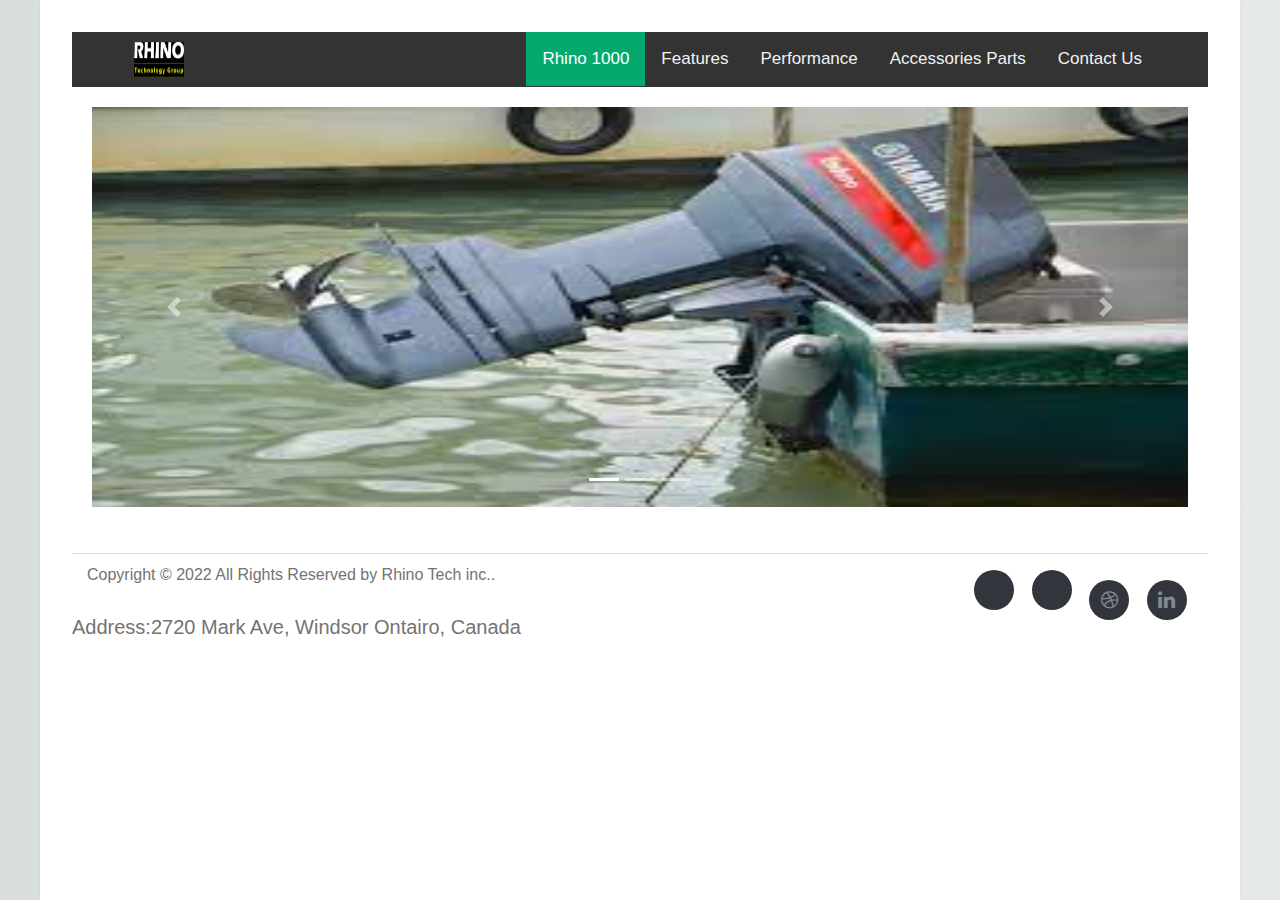
==== index.html @ e406d788 "fix another icons" ====
<html>
    <head>
        <title>HTML CSS JS</title>
     
         <meta charset="utf-8">
        <meta name="viewport" content="width=device-width, initial-scale=1, shrink-to-fit=no">
        <link rel="stylesheet" href="http://maxcdn.bootstrapcdn.com/font-awesome/4.3.0/css/font-awesome.min.css">
        <link rel="stylesheet" href="http://fortawesome.github.io/Font-Awesome/assets/font-awesome/css/font-awesome.css"> 
        <link rel="stylesheet" href="https://cdn.jsdelivr.net/npm/bootstrap@4.0.0/dist/css/bootstrap.min.css"  crossorigin="anonymous">
<!--
        <script src="https://code.jquery.com/jquery-3.2.1.slim.min.js" integrity="sha384-KJ3o2DKtIkvYIK3UENzmM7KCkRr/rE9/Qpg6aAZGJwFDMVNA/GpGFF93hXpG5KkN" crossorigin="anonymous"></script>
<script src="https://cdn.jsdelivr.net/npm/popper.js@1.12.9/dist/umd/popper.min.js" integrity="sha384-ApNbgh9B+Y1QKtv3Rn7W3mgPxhU9K/ScQsAP7hUibX39j7fakFPskvXusvfa0b4Q" crossorigin="anonymous"></script>
<script src="https://cdn.jsdelivr.net/npm/bootstrap@4.0.0/dist/js/bootstrap.min.js" integrity="sha384-JZR6Spejh4U02d8jOt6vLEHfe/JQGiRRSQQxSfFWpi1MquVdAyjUar5+76PVCmYl" crossorigin="anonymous"></script>
-->

        <link rel="stylesheet" href="main.css">
            <script src="https://example.com/fontawesome/v6.2.1/js/all.js" data-auto-a11y="true" ></script>

    </head>
    <body>
        <header>
            <div class="topnav " >
                <div style="float: left; padding: 10px 5px;margin-left: 5%;">
                    <img src="rhino.png"  alt="no image" style="width: 50px; height: 35px;">
                </div>
                  <div style="margin-left: 40%">
                      <a class="active" href="#rhino1000">Rhino 1000</a>
                      <a href="#Features">Features</a>
                      <a href="#about">Performance</a>
                      <a href="#Accessory">Accessories Parts</a>
                      <a href="#contact">Contact Us</a>
                </div>
            </div>
        </header>
        <main style="margin: 20px;">
           <div id="carouselExampleIndicators" class="carousel slide" data-ride="carousel">
              <ol class="carousel-indicators">
                <li data-target="#carouselExampleIndicators" data-slide-to="0" class="active"></li>
                <li data-target="#carouselExampleIndicators" data-slide-to="1"></li>
                <li data-target="#carouselExampleIndicators" data-slide-to="2"></li>
              </ol>
              <div class="carousel-inner">
                <div class="carousel-item active">
                  <img class="d-block w-100" src="1.jpeg" alt="First slide">
                </div>
                <div class="carousel-item">
                  <img class="d-block w-100" src="2.jpeg" alt="Second slide">
                </div>
                <div class="carousel-item">
                  <img class="d-block w-100" src="3.jpeg" alt="Third slide">
                </div>
              </div>
              <a class="carousel-control-prev" href="#carouselExampleIndicators" role="button" data-slide="prev">
                <span class="carousel-control-prev-icon" aria-hidden="true"></span>
                <span class="sr-only">Previous</span>
              </a>
              <a class="carousel-control-next" href="#carouselExampleIndicators" role="button" data-slide="next">
                <span class="carousel-control-next-icon" aria-hidden="true"></span>
                <span class="sr-only">Next</span>
              </a>
            </div>
        </main>
          <!-- Site footer -->

    <footer class="site-footer">
      <hr>
      <div class="container">
        <div class="row">
          <div class="col col-md-8 col-sm-8 col-lg-8 col-xs-12" >
            <p class="copyright-text">Copyright &copy; 2022 All Rights Reserved by 
                <a href="#">Rhino Tech inc.</a>.
            </p>
          </div>

          <div class="col col-md-4 col-sm-4 col-lg-4 col-xs-12">
            <ul class="social-icons">
              <li><a class="facebook" href="#"><i class="fa-facebook"></i></a></li>
              <li><a class="twitter" href="#"><i class="fa-twitter"></i></a></li>
              <li><a class="dribbble" href="#"><i class="fa fa-dribbble"></i></a></li>
              <li><a class="linkedin" href="#"><i class="fa fa-linkedin"></i></a></li>   
            </ul>
          </div>
        </div>
        <div class="row">
            <p>
                Address:2720 Mark Ave, Windsor Ontairo, Canada
            </p>
          </div>
      </div>
</footer>
        <script src="https://code.jquery.com/jquery-3.2.1.slim.min.js" integrity="sha384-KJ3o2DKtIkvYIK3UENzmM7KCkRr/rE9/Qpg6aAZGJwFDMVNA/GpGFF93hXpG5KkN" crossorigin="anonymous"></script>
    <script src="https://cdn.jsdelivr.net/npm/popper.js@1.12.9/dist/umd/popper.min.js" integrity="sha384-ApNbgh9B+Y1QKtv3Rn7W3mgPxhU9K/ScQsAP7hUibX39j7fakFPskvXusvfa0b4Q" crossorigin="anonymous"></script>
    <script src="https://cdn.jsdelivr.net/npm/bootstrap@4.0.0/dist/js/bootstrap.min.js" integrity="sha384-JZR6Spejh4U02d8jOt6vLEHfe/JQGiRRSQQxSfFWpi1MquVdAyjUar5+76PVCmYl" crossorigin="anonymous"></script>
        
    </body>
</html>
---- main.css ----
html {
    background: #e6e9e9;
    background-image: linear-gradient(270deg, rgb(230, 233, 233) 0%, rgb(216, 221, 221) 100%);
    -webkit-font-smoothing: antialiased;
}

body {
    background: #fff;
    box-shadow: 0 0 2px rgba(0, 0, 0, 0.06);
    color: #545454;
    font-family: "Helvetica Neue", Helvetica, Arial, sans-serif;
    font-size: 16px;
    line-height: 1.5;
    margin: 0 auto;
    max-width: 1200px;
    padding: 2em 2em 4em;
}

h1, h2, h3, h4, h5, h6 {
    color: #222;
    font-weight: 600;
    line-height: 1.3;
}

h2 {
    margin-top: 1.3em;
}

a {
    color: #0083e8;
}

b, strong {
    font-weight: 600;
}

samp {
    display: none;
}

/*
img product {
    animation: colorize 2s cubic-bezier(0, 0, .78, .36) 1;
    background: transparent;
    border: 10px solid rgba(0, 0, 0, 0.12);
    border-radius: 4px;
    display: block;
    margin: 1.3em auto;
    max-width: 95%;
}
*/

@keyframes colorize {
    0% {
        -webkit-filter: grayscale(100%);
        filter: grayscale(100%);
    }
    100% {
        -webkit-filter: grayscale(0%);
        filter: grayscale(0%);
    }
}

/*
**************************************   Header Nav****************************************************
*/
.topnav {
  overflow: hidden;
  background-color: #333;
    margin-right: 0
}

.topnav a {
  float: left;
  color: #f2f2f2;
  text-align: center;
  padding: 14px 16px;
  text-decoration: none;
  font-size: 17px;
}

.topnav a:hover {
  background-color: #ddd;
  color: black;
}

.topnav a.active {
  background-color: #04AA6D;
  color: white;
}
/*
**************************************   Header Nav****************************************************
*/
* {box-sizing: border-box}
.mySlides {display: none}
img {vertical-align: middle;}
main img{
                
    height: 400px;
}
/* Slideshow container */
.slideshow-container {
  max-width: 1000px;
  position: relative;
  margin: auto;
}

/* Next & previous buttons */
.prev, .next {
  cursor: pointer;
  position: absolute;
  top: 50%;
  width: auto;
  padding: 16px;
  margin-top: -22px;
  color: white;
  font-weight: bold;
  font-size: 18px;
  transition: 0.6s ease;
  border-radius: 0 3px 3px 0;
  user-select: none;
}

/* Position the "next button" to the right */
.next {
  right: 0;
  border-radius: 3px 0 0 3px;
}

/* On hover, add a black background color with a little bit see-through */
.prev:hover, .next:hover {
  background-color: rgba(0,0,0,0.8);
}

/* Caption text */
.text {
  color: #f2f2f2;
  font-size: 15px;
  padding: 8px 12px;
  position: absolute;
  bottom: 8px;
  width: 100%;
  text-align: center;
}

/* Number text (1/3 etc) */
.numbertext {
  color: #f2f2f2;
  font-size: 12px;
  padding: 8px 12px;
  position: absolute;
  top: 0;
}

/* The dots/bullets/indicators */
.dot {
  cursor: pointer;
  height: 15px;
  width: 15px;
  margin: 0 2px;
  background-color: #bbb;
  border-radius: 50%;
  display: inline-block;
  transition: background-color 0.6s ease;
}

.active, .dot:hover {
  background-color: #717171;
}

/* Fading animation */
.fade {
  animation-name: fade;
  animation-duration: 1.5s;
}

@keyframes fade {
  from {opacity: .4} 
  to {opacity: 1}
}

/* On smaller screens, decrease text size */
@media only screen and (max-width: 300px) {
  .prev, .next,.text {font-size: 11px}
}
/*
********************************************************footer******************************
*/
.site-footer
{
/*  background-color:#26272b;*/
  padding:10px 0 10px;
  font-size:20px;
  line-height:10px;
  color:#737373;
}
.site-footer hr
{
  border-top-color:#bbb;
  opacity:0.5
}

.site-footer a
{
  color:#737373;
}
.site-footer a:hover
{
  color:#3366cc;
  text-decoration:none;
}

.footer-links li
{
  display:block
}
.footer-links a
{
  color:#737373
}
.footer-links a:active,.footer-links a:focus,.footer-links a:hover
{
  color:#3366cc;
  text-decoration:none;
}
.footer-links.inline li
{
  display:inline-block
}
.site-footer .social-icons
{
  text-align:right
}
.site-footer .social-icons a
{
  width:40px;
  height:40px;
  line-height:40px;
  margin-left:6px;
  margin-right:6px;
  border-radius:100%;
  background-color:#33353d
}
.copyright-text
{
    font-size: 12pt;
  margin:0
}
@media (max-width:991px)
{
  .site-footer [class^=col-]
  {
    margin-bottom:10px
  }
}
@media (max-width:767px)
{
  .site-footer
  {
    padding-bottom:0
  }
  .site-footer .copyright-text,.site-footer .social-icons
  {
    text-align:center
  }
}
.social-icons
{
  padding-left:0;
  margin-bottom:0;
  list-style:none
}
.social-icons li
{
  display:inline-block;
  margin-bottom:2px
}

.social-icons a{
  background-color:#eceeef;
  color:#818a91;
  font-size:20px;
  display:inline-block;
  line-height:20px;
  width:40px;
  height:40px;
    padding-top: 10px;
  text-align:center;
  margin-right:8px;
  border-radius:100%;
  -webkit-transition:all .2s linear;
  -o-transition:all .2s linear;
  transition:all .2s linear
}
.social-icons a:active,.social-icons a:focus,.social-icons a:hover
{
  color:#fff;
  background-color:#29aafe
}
.social-icons.size-sm a
{
  line-height:34px;
  height:34px;
  width:34px;
  font-size:14px
}
.social-icons a.facebook:hover
{
  background-color:#3b5998
}
.social-icons a.twitter:hover
{
  background-color:#00aced
}
.social-icons a.linkedin:hover
{
  background-color:#007bb6
}
.social-icons a.dribbble:hover
{
  background-color:#ea4c89
}
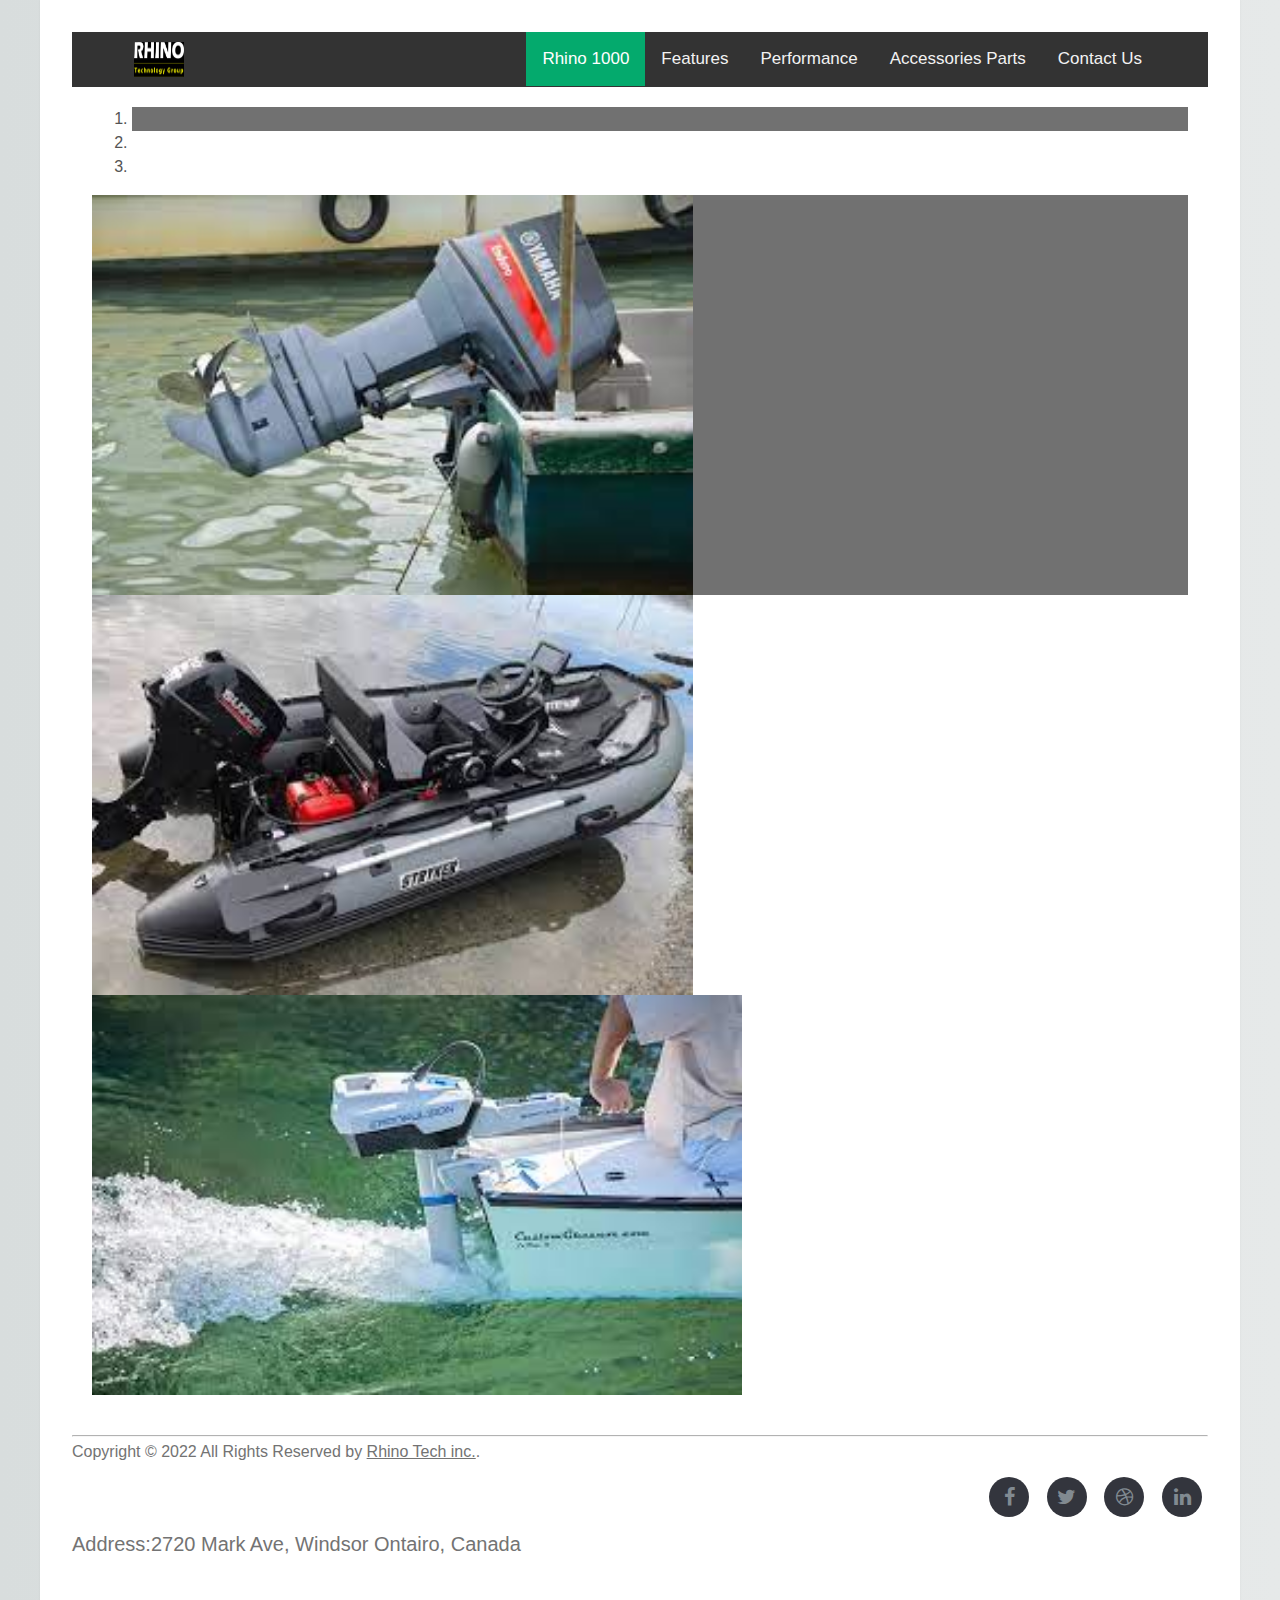
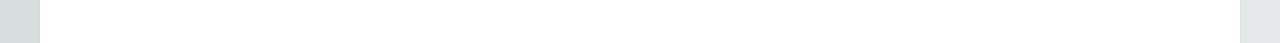
==== commit 369f012a: "change icon" ====
--- a/index.html
+++ b/index.html
@@ -5,13 +5,7 @@
          <meta charset="utf-8">
         <meta name="viewport" content="width=device-width, initial-scale=1, shrink-to-fit=no">
         <link rel="stylesheet" href="http://maxcdn.bootstrapcdn.com/font-awesome/4.3.0/css/font-awesome.min.css">
-        <link rel="stylesheet" href="http://fortawesome.github.io/Font-Awesome/assets/font-awesome/css/font-awesome.css"> 
-        <link rel="stylesheet" href="https://cdn.jsdelivr.net/npm/bootstrap@4.0.0/dist/css/bootstrap.min.css"  crossorigin="anonymous">
-<!--
-        <script src="https://code.jquery.com/jquery-3.2.1.slim.min.js" integrity="sha384-KJ3o2DKtIkvYIK3UENzmM7KCkRr/rE9/Qpg6aAZGJwFDMVNA/GpGFF93hXpG5KkN" crossorigin="anonymous"></script>
-<script src="https://cdn.jsdelivr.net/npm/popper.js@1.12.9/dist/umd/popper.min.js" integrity="sha384-ApNbgh9B+Y1QKtv3Rn7W3mgPxhU9K/ScQsAP7hUibX39j7fakFPskvXusvfa0b4Q" crossorigin="anonymous"></script>
-<script src="https://cdn.jsdelivr.net/npm/bootstrap@4.0.0/dist/js/bootstrap.min.js" integrity="sha384-JZR6Spejh4U02d8jOt6vLEHfe/JQGiRRSQQxSfFWpi1MquVdAyjUar5+76PVCmYl" crossorigin="anonymous"></script>
--->
+<link rel="stylesheet" href="https://cdn.jsdelivr.net/npm/bootstrap@4.6.2/dist/css/bootstrap.min.css" integrity="sha384-xOolHFLEh07PJGoPkLv1IbcEPTNtaed2xpHsD9ESMhqIYd0nLMwNLD69Npy4HI+N" crossorigin="anonymous">
 
         <link rel="stylesheet" href="main.css">
             <script src="https://example.com/fontawesome/v6.2.1/js/all.js" data-auto-a11y="true" ></script>
@@ -74,8 +68,8 @@
 
           <div class="col col-md-4 col-sm-4 col-lg-4 col-xs-12">
             <ul class="social-icons">
-              <li><a class="facebook" href="#"><i class="fa-facebook"></i></a></li>
-              <li><a class="twitter" href="#"><i class="fa-twitter"></i></a></li>
+              <li><a class="facebook" href="#"><i class="fa fa-facebook"></i></a></li>
+              <li><a class="twitter" href="#"><i class="fa fa-twitter"></i></a></li>
               <li><a class="dribbble" href="#"><i class="fa fa-dribbble"></i></a></li>
               <li><a class="linkedin" href="#"><i class="fa fa-linkedin"></i></a></li>   
             </ul>
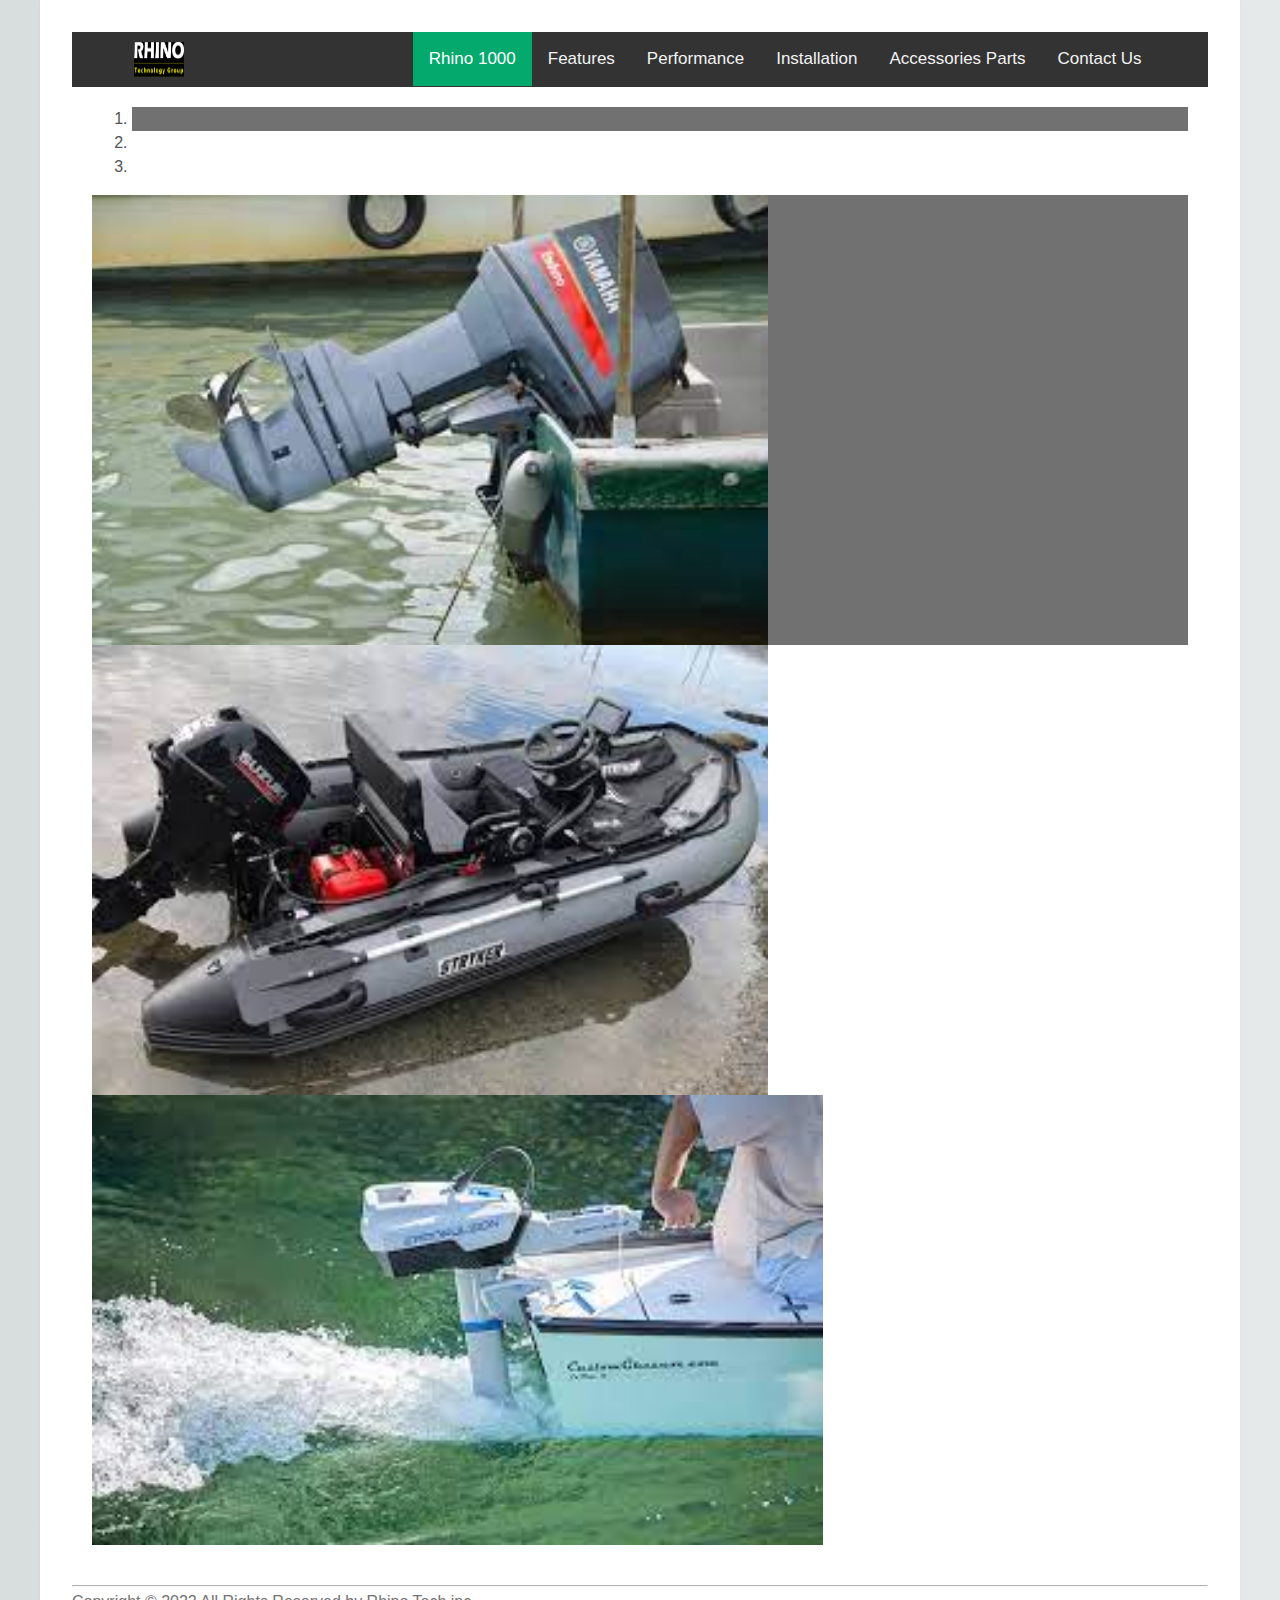
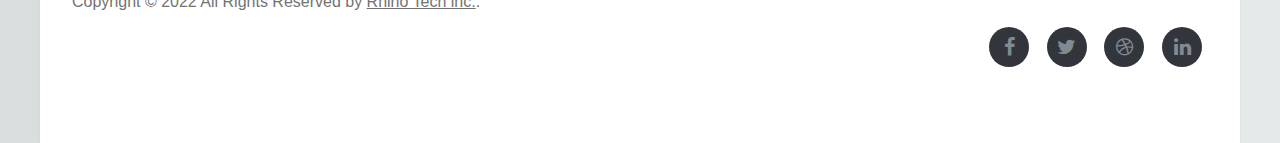
==== commit 9720767a: "add installation" ====
--- a/index.html
+++ b/index.html
@@ -1,26 +1,27 @@
 <html>
     <head>
-        <title>HTML CSS JS</title>
+        <title>Rhino Tech</title>
      
          <meta charset="utf-8">
         <meta name="viewport" content="width=device-width, initial-scale=1, shrink-to-fit=no">
-        <link rel="stylesheet" href="http://maxcdn.bootstrapcdn.com/font-awesome/4.3.0/css/font-awesome.min.css">
+        <link rel="stylesheet" href="https://maxcdn.bootstrapcdn.com/font-awesome/4.3.0/css/font-awesome.min.css">
 <link rel="stylesheet" href="https://cdn.jsdelivr.net/npm/bootstrap@4.6.2/dist/css/bootstrap.min.css" integrity="sha384-xOolHFLEh07PJGoPkLv1IbcEPTNtaed2xpHsD9ESMhqIYd0nLMwNLD69Npy4HI+N" crossorigin="anonymous">
 
-        <link rel="stylesheet" href="main.css">
-            <script src="https://example.com/fontawesome/v6.2.1/js/all.js" data-auto-a11y="true" ></script>
+
+        <link rel="stylesheet" href="./rhino/main.css">
 
     </head>
     <body>
         <header>
             <div class="topnav " >
                 <div style="float: left; padding: 10px 5px;margin-left: 5%;">
-                    <img src="rhino.png"  alt="no image" style="width: 50px; height: 35px;">
+                    <img src="./rhino/rhino.png"  alt="no image" style="width: 50px; height: 35px;">
                 </div>
-                  <div style="margin-left: 40%">
+                  <div style="margin-left: 30%">
                       <a class="active" href="#rhino1000">Rhino 1000</a>
                       <a href="#Features">Features</a>
-                      <a href="#about">Performance</a>
+                      <a href="#Performance">Performance</a>
+                      <a href="#Installation">Installation</a>
                       <a href="#Accessory">Accessories Parts</a>
                       <a href="#contact">Contact Us</a>
                 </div>
@@ -35,13 +36,13 @@
               </ol>
               <div class="carousel-inner">
                 <div class="carousel-item active">
-                  <img class="d-block w-100" src="1.jpeg" alt="First slide">
+                  <img class="d-block w-100" src="./rhino/1.jpeg" alt="First slide">
                 </div>
                 <div class="carousel-item">
-                  <img class="d-block w-100" src="2.jpeg" alt="Second slide">
+                  <img class="d-block w-100" src="./rhino/2.jpeg" alt="Second slide">
                 </div>
                 <div class="carousel-item">
-                  <img class="d-block w-100" src="3.jpeg" alt="Third slide">
+                  <img class="d-block w-100" src="./rhino/3.jpeg" alt="Third slide">
                 </div>
               </div>
               <a class="carousel-control-prev" href="#carouselExampleIndicators" role="button" data-slide="prev">
@@ -75,11 +76,13 @@
             </ul>
           </div>
         </div>
+<!--
         <div class="row">
             <p>
                 Address:2720 Mark Ave, Windsor Ontairo, Canada
             </p>
           </div>
+-->
       </div>
 </footer>
         <script src="https://code.jquery.com/jquery-3.2.1.slim.min.js" integrity="sha384-KJ3o2DKtIkvYIK3UENzmM7KCkRr/rE9/Qpg6aAZGJwFDMVNA/GpGFF93hXpG5KkN" crossorigin="anonymous"></script>
--- a/rhino/main.css
+++ b/rhino/main.css
@@ -0,0 +1,322 @@
+html {
+    background: #e6e9e9;
+    background-image: linear-gradient(270deg, rgb(230, 233, 233) 0%, rgb(216, 221, 221) 100%);
+    -webkit-font-smoothing: antialiased;
+}
+
+body {
+    background: #fff;
+    box-shadow: 0 0 2px rgba(0, 0, 0, 0.06);
+    color: #545454;
+    font-family: "Helvetica Neue", Helvetica, Arial, sans-serif;
+    font-size: 16px;
+    line-height: 1.5;
+    margin: 0 auto;
+    max-width: 1200px;
+    padding: 2em 2em 4em;
+}
+
+h1, h2, h3, h4, h5, h6 {
+    color: #222;
+    font-weight: 600;
+    line-height: 1.3;
+}
+
+h2 {
+    margin-top: 1.3em;
+}
+
+a {
+    color: #0083e8;
+}
+
+b, strong {
+    font-weight: 600;
+}
+
+samp {
+    display: none;
+}
+
+/*
+img product {
+    animation: colorize 2s cubic-bezier(0, 0, .78, .36) 1;
+    background: transparent;
+    border: 10px solid rgba(0, 0, 0, 0.12);
+    border-radius: 4px;
+    display: block;
+    margin: 1.3em auto;
+    max-width: 95%;
+}
+*/
+
+@keyframes colorize {
+    0% {
+        -webkit-filter: grayscale(100%);
+        filter: grayscale(100%);
+    }
+    100% {
+        -webkit-filter: grayscale(0%);
+        filter: grayscale(0%);
+    }
+}
+
+/*
+**************************************   Header Nav****************************************************
+*/
+.topnav {
+  overflow: hidden;
+  background-color: #333;
+    margin-right: 0
+}
+
+.topnav a {
+  float: left;
+  color: #f2f2f2;
+  text-align: center;
+  padding: 14px 16px;
+  text-decoration: none;
+  font-size: 17px;
+}
+
+.topnav a:hover {
+  background-color: #ddd;
+  color: black;
+}
+
+.topnav a.active {
+  background-color: #04AA6D;
+  color: white;
+}
+/*
+**************************************  main body ****************************************************
+*/
+* {box-sizing: border-box}
+.mySlides {display: none}
+img {vertical-align: middle;}
+main img{
+                
+    height: 450px;
+}
+/* Slideshow container */
+.slideshow-container {
+  max-width: 1000px;
+  position: relative;
+  margin: auto;
+}
+
+/* Next & previous buttons */
+.prev, .next {
+  cursor: pointer;
+  position: absolute;
+  top: 50%;
+  width: auto;
+  padding: 16px;
+  margin-top: -22px;
+  color: white;
+  font-weight: bold;
+  font-size: 18px;
+  transition: 0.6s ease;
+  border-radius: 0 3px 3px 0;
+  user-select: none;
+}
+
+/* Position the "next button" to the right */
+.next {
+  right: 0;
+  border-radius: 3px 0 0 3px;
+}
+
+/* On hover, add a black background color with a little bit see-through */
+.prev:hover, .next:hover {
+  background-color: rgba(0,0,0,0.8);
+}
+
+/* Caption text */
+.text {
+  color: #f2f2f2;
+  font-size: 15px;
+  padding: 8px 12px;
+  position: absolute;
+  bottom: 8px;
+  width: 100%;
+  text-align: center;
+}
+
+/* Number text (1/3 etc) */
+.numbertext {
+  color: #f2f2f2;
+  font-size: 12px;
+  padding: 8px 12px;
+  position: absolute;
+  top: 0;
+}
+
+/* The dots/bullets/indicators */
+.dot {
+  cursor: pointer;
+  height: 15px;
+  width: 15px;
+  margin: 0 2px;
+  background-color: #bbb;
+  border-radius: 50%;
+  display: inline-block;
+  transition: background-color 0.6s ease;
+}
+
+.active, .dot:hover {
+  background-color: #717171;
+}
+
+/* Fading animation */
+.fade {
+  animation-name: fade;
+  animation-duration: 1.5s;
+}
+
+@keyframes fade {
+  from {opacity: .4} 
+  to {opacity: 1}
+}
+
+/* On smaller screens, decrease text size */
+@media only screen and (max-width: 300px) {
+  .prev, .next,.text {font-size: 11px}
+}
+/*
+********************************************************footer******************************
+*/
+.site-footer
+{
+/*  background-color:#26272b;*/
+  padding:10px 0 10px;
+  font-size:20px;
+  line-height:10px;
+  color:#737373;
+}
+.site-footer hr
+{
+  border-top-color:#bbb;
+  opacity:0.5
+}
+
+.site-footer a
+{
+  color:#737373;
+}
+.site-footer a:hover
+{
+  color:#3366cc;
+  text-decoration:none;
+}
+
+.footer-links li
+{
+  display:block
+}
+.footer-links a
+{
+  color:#737373
+}
+.footer-links a:active,.footer-links a:focus,.footer-links a:hover
+{
+  color:#3366cc;
+  text-decoration:none;
+}
+.footer-links.inline li
+{
+  display:inline-block
+}
+.site-footer .social-icons
+{
+  text-align:right
+}
+.site-footer .social-icons a
+{
+  width:40px;
+  height:40px;
+  line-height:40px;
+  margin-left:6px;
+  margin-right:6px;
+  border-radius:100%;
+  background-color:#33353d
+}
+.copyright-text
+{
+    font-size: 12pt;
+  margin:0
+}
+@media (max-width:991px)
+{
+  .site-footer [class^=col-]
+  {
+    margin-bottom:10px
+  }
+}
+@media (max-width:767px)
+{
+  .site-footer
+  {
+    padding-bottom:0
+  }
+  .site-footer .copyright-text,.site-footer .social-icons
+  {
+    text-align:center
+  }
+}
+.social-icons
+{
+  padding-left:0;
+  margin-bottom:0;
+  list-style:none
+}
+.social-icons li
+{
+  display:inline-block;
+  margin-bottom:2px
+}
+
+.social-icons a{
+  background-color:#eceeef;
+  color:#818a91;
+  font-size:20px;
+  display:inline-block;
+  line-height:20px;
+  width:40px;
+  height:40px;
+    padding-top: 10px;
+  text-align:center;
+  margin-right:8px;
+  border-radius:100%;
+  -webkit-transition:all .2s linear;
+  -o-transition:all .2s linear;
+  transition:all .2s linear
+}
+.social-icons a:active,.social-icons a:focus,.social-icons a:hover
+{
+  color:#fff;
+  background-color:#29aafe
+}
+.social-icons.size-sm a
+{
+  line-height:34px;
+  height:34px;
+  width:34px;
+  font-size:14px
+}
+.social-icons a.facebook:hover
+{
+  background-color:#3b5998
+}
+.social-icons a.twitter:hover
+{
+  background-color:#00aced
+}
+.social-icons a.linkedin:hover
+{
+  background-color:#007bb6
+}
+.social-icons a.dribbble:hover
+{
+  background-color:#ea4c89
+}
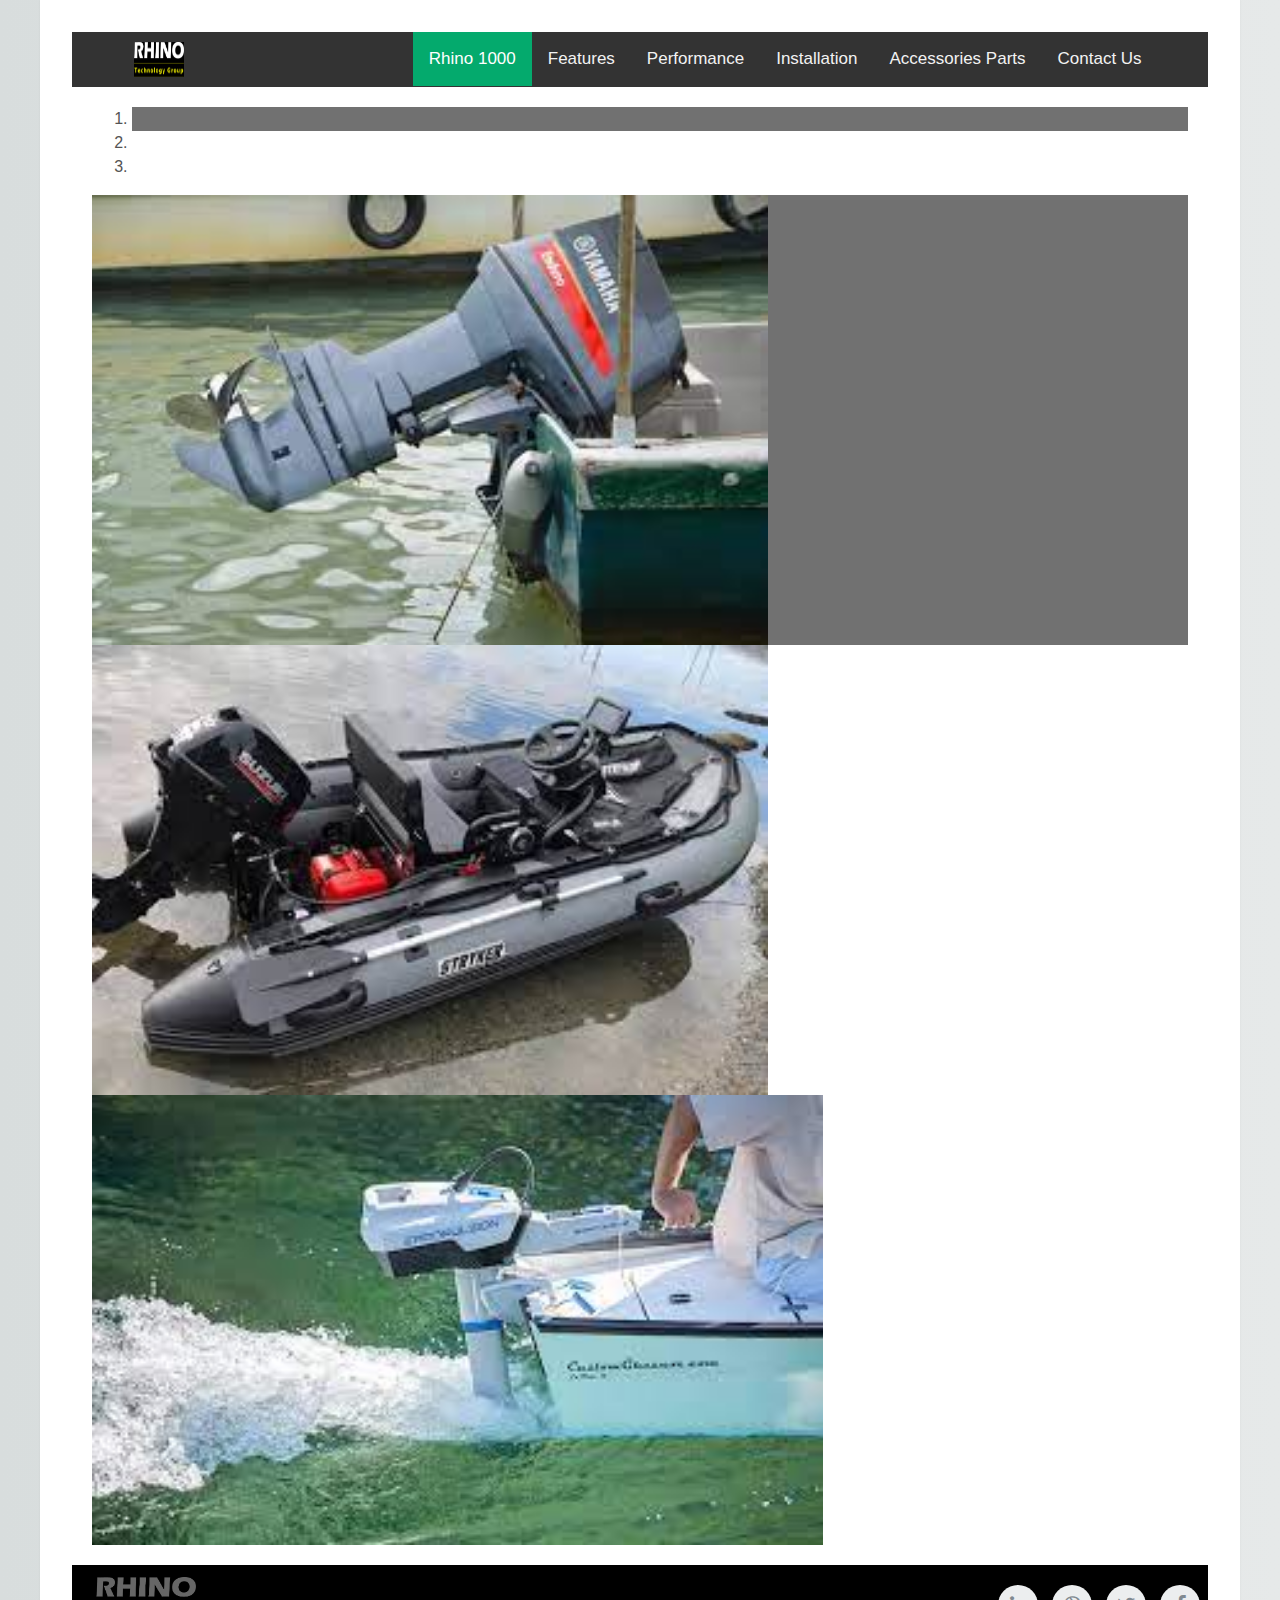
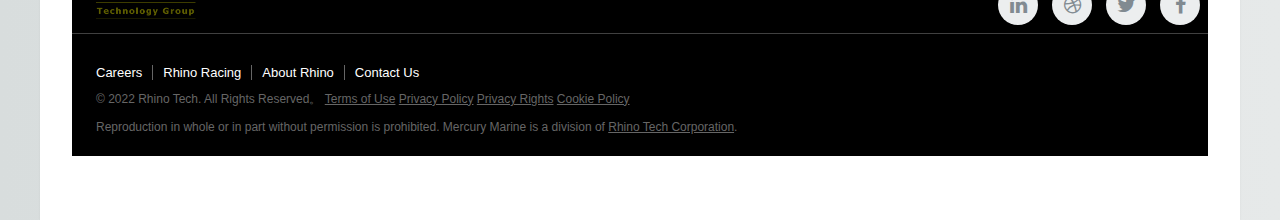
==== commit ccdf6c0b: "fix footer" ====
--- a/index.html
+++ b/index.html
@@ -1,15 +1,11 @@
 <html>
     <head>
         <title>Rhino Tech</title>
-     
          <meta charset="utf-8">
         <meta name="viewport" content="width=device-width, initial-scale=1, shrink-to-fit=no">
         <link rel="stylesheet" href="https://maxcdn.bootstrapcdn.com/font-awesome/4.3.0/css/font-awesome.min.css">
-<link rel="stylesheet" href="https://cdn.jsdelivr.net/npm/bootstrap@4.6.2/dist/css/bootstrap.min.css" integrity="sha384-xOolHFLEh07PJGoPkLv1IbcEPTNtaed2xpHsD9ESMhqIYd0nLMwNLD69Npy4HI+N" crossorigin="anonymous">
-
-
+        <link rel="stylesheet" href="https://cdn.jsdelivr.net/npm/bootstrap@4.6.2/dist/css/bootstrap.min.css" integrity="sha384-xOolHFLEh07PJGoPkLv1IbcEPTNtaed2xpHsD9ESMhqIYd0nLMwNLD69Npy4HI+N" crossorigin="anonymous">
         <link rel="stylesheet" href="./rhino/main.css">
-
     </head>
     <body>
         <header>
@@ -55,19 +51,15 @@
               </a>
             </div>
         </main>
-          <!-- Site footer -->
-
-    <footer class="site-footer">
-      <hr>
-      <div class="container">
-        <div class="row">
-          <div class="col col-md-8 col-sm-8 col-lg-8 col-xs-12" >
-            <p class="copyright-text">Copyright &copy; 2022 All Rights Reserved by 
-                <a href="#">Rhino Tech inc.</a>.
-            </p>
-          </div>
-
-          <div class="col col-md-4 col-sm-4 col-lg-4 col-xs-12">
+        <footer id="footer">
+    
+    <div class="row" style="margin-left: 10px;margin-top: 10px">
+        <div class="footer-logo col col-md-7 col-sm-7 col-lg-7 col-xs-12">
+            <a href="https://www.mercurymarine.com/zh/asia/">
+                <img src="./rhino/rhino.png" alt="rhino Marine">
+            </a>
+        </div><!-- .footer-logo -->
+        <div class="col col-md-4 col-sm-4 col-lg-4 col-xs-12">  
             <ul class="social-icons">
               <li><a class="facebook" href="#"><i class="fa fa-facebook"></i></a></li>
               <li><a class="twitter" href="#"><i class="fa fa-twitter"></i></a></li>
@@ -75,20 +67,32 @@
               <li><a class="linkedin" href="#"><i class="fa fa-linkedin"></i></a></li>   
             </ul>
           </div>
-        </div>
-<!--
-        <div class="row">
-            <p>
-                Address:2720 Mark Ave, Windsor Ontairo, Canada
-            </p>
-          </div>
--->
-      </div>
+	</div>
+	<div class="footer-links">
+		<ul>
+			<li><a href="#">Careers</a></li>
+			<li><a href="#" target="_blank">Rhino Racing</a></li>
+			<li><a href="#">About Rhino</a></li>
+			<li><a href="#">Contact Us</a></li>
+		</ul>
+	</div>
+	
+	<div class="footer-legal">
+		<p>
+			© 2022 Rhino Tech. All Rights Reserved。
+			<a href="#" target="_blank">Terms of Use</a>
+			<a href="#">Privacy Policy</a>
+				<a href="#" target="_blank">Privacy Rights</a>
+            <a href="#">Cookie Policy</a>
+		</p>
+		
+		<p>Reproduction in whole or in part without permission is prohibited. Mercury Marine is a division of <a href="https://www.brunswick.com/" target="_blank">Rhino Tech Corporation</a>.</p>
+	</div><!-- .footer-legal -->
 </footer>
         <script src="https://code.jquery.com/jquery-3.2.1.slim.min.js" integrity="sha384-KJ3o2DKtIkvYIK3UENzmM7KCkRr/rE9/Qpg6aAZGJwFDMVNA/GpGFF93hXpG5KkN" crossorigin="anonymous"></script>
-    <script src="https://cdn.jsdelivr.net/npm/popper.js@1.12.9/dist/umd/popper.min.js" integrity="sha384-ApNbgh9B+Y1QKtv3Rn7W3mgPxhU9K/ScQsAP7hUibX39j7fakFPskvXusvfa0b4Q" crossorigin="anonymous"></script>
-    <script src="https://cdn.jsdelivr.net/npm/bootstrap@4.0.0/dist/js/bootstrap.min.js" integrity="sha384-JZR6Spejh4U02d8jOt6vLEHfe/JQGiRRSQQxSfFWpi1MquVdAyjUar5+76PVCmYl" crossorigin="anonymous"></script>
-        
+        <script src="https://cdn.jsdelivr.net/npm/popper.js@1.12.9/dist/umd/popper.min.js" integrity="sha384-ApNbgh9B+Y1QKtv3Rn7W3mgPxhU9K/ScQsAP7hUibX39j7fakFPskvXusvfa0b4Q" crossorigin="anonymous"></script>
+        <script src="https://cdn.jsdelivr.net/npm/bootstrap@4.0.0/dist/js/bootstrap.min.js" integrity="sha384-JZR6Spejh4U02d8jOt6vLEHfe/JQGiRRSQQxSfFWpi1MquVdAyjUar5+76PVCmYl" crossorigin="anonymous"></script>
+
     </body>
 </html>
 
--- a/rhino/main.css
+++ b/rhino/main.css
@@ -186,9 +186,11 @@
 /*
 ********************************************************footer******************************
 */
+
+/*
 .site-footer
 {
-/*  background-color:#26272b;*/
+  background-color:#26272b;
   padding:10px 0 10px;
   font-size:20px;
   line-height:10px;
@@ -231,7 +233,8 @@
 {
   text-align:right
 }
-.site-footer .social-icons a
+*/
+.social-icons a
 {
   width:40px;
   height:40px;
@@ -241,6 +244,7 @@
   border-radius:100%;
   background-color:#33353d
 }
+/*
 .copyright-text
 {
     font-size: 12pt;
@@ -264,16 +268,20 @@
     text-align:center
   }
 }
+*/
 .social-icons
 {
   padding-left:0;
   margin-bottom:0;
-  list-style:none
+  list-style:none;
 }
 .social-icons li
 {
   display:inline-block;
-  margin-bottom:2px
+  margin-bottom:2px;
+    margin-top: 20px;
+    float: right;
+      
 }
 
 .social-icons a{
@@ -320,3 +328,100 @@
 {
   background-color:#ea4c89
 }
+
+footer {
+	clear: both;
+	padding: 0 0 10px 0;
+	background: #000;
+	font-size: 15px;
+}
+footer a {
+	text-decoration: none;
+	color: #999;
+}
+footer a:hover {
+	text-decoration: underline;
+	color: #999;
+}
+.footer-logo {
+	float: left;
+	opacity: 0.4;
+	padding: 12px 0 14px 14px;
+	transition: opacity 0.5s;
+}
+.footer-logo img {
+	width: 100px;
+}
+.footer-logo:hover {
+	opacity: 0.8;
+}
+.footer-links{
+    clear: both;
+	padding-left: 24px;
+}
+.footer-legal {
+	clear: both;
+	padding-left: 24px;
+}
+.footer-legal p {
+	margin: 0 0 10px 0;
+	font-size: 12px;
+	line-height: 18px;
+	color: #666;
+}
+.footer-legal a {
+	color: #666;
+	text-decoration: underline;
+}
+.footer-legal :hover {
+	text-decoration: none;
+}
+.footer-legal .foot-admin {
+	font-size: 13px;
+	color: #ccc;
+}
+/*
+.developer {
+	display: block;
+}
+.developer a {
+	padding-left: 0.25em;
+	vertical-align: text-bottom;
+	opacity: 0.6;
+	transition: opacity 0.5s;
+}
+.developer a:hover {
+	opacity: 1;
+}
+*/
+
+
+.footer-links{margin:24px 0;border-top:1px solid #404040;padding-top:24px;font:400 13px/1 din-2014,Helvetica,Arial,"Microsoft Yahei","微软雅黑",STXihei,"华文细黑",sans-serif}:lang(ja) .footer-links{font-family:source-han-sans-japanese,Helvetica,Arial,"Microsoft Yahei","微软雅黑",STXihei,"华文细黑",sans-serif}:lang(zh) .footer-links,:lang(zh-cn) .footer-links{font-family:source-han-sans-traditional,Helvetica,Arial,"Microsoft Yahei","微软雅黑",STXihei,"华文细黑",sans-serif}.footer-links a{display:block;padding:4px 6px;color:#fff}.footer-links ul{list-style:none;margin:0;padding:4px 0}.footer-links .country-selector-link{float:right}@media (min-width:768px){.footer-links a{display:inline;padding:0}.footer-links li{float:left;margin:3px 10px 3px 0;border-right:1px solid #666;padding:1px 10px 1px 0}.footer-links li:last-child{border-right:none}}@media print{.footer-links{display:none}}
+
+
+
+
+
+
+/*
+.alert {
+	margin-bottom: 10px;
+}
+@media (max-width: 480px) {
+	.footer-logo img {
+		width: 180px;
+	}
+}
+@media (max-width: 979px) {
+	.footer-logo {
+		padding: 20px 10px;
+	}
+	.footer-legal {
+		padding: 10px;
+	}
+}
+@media (max-width: 767px) {
+	.footer-logo {
+		padding: 10px;
+	}
+}*/
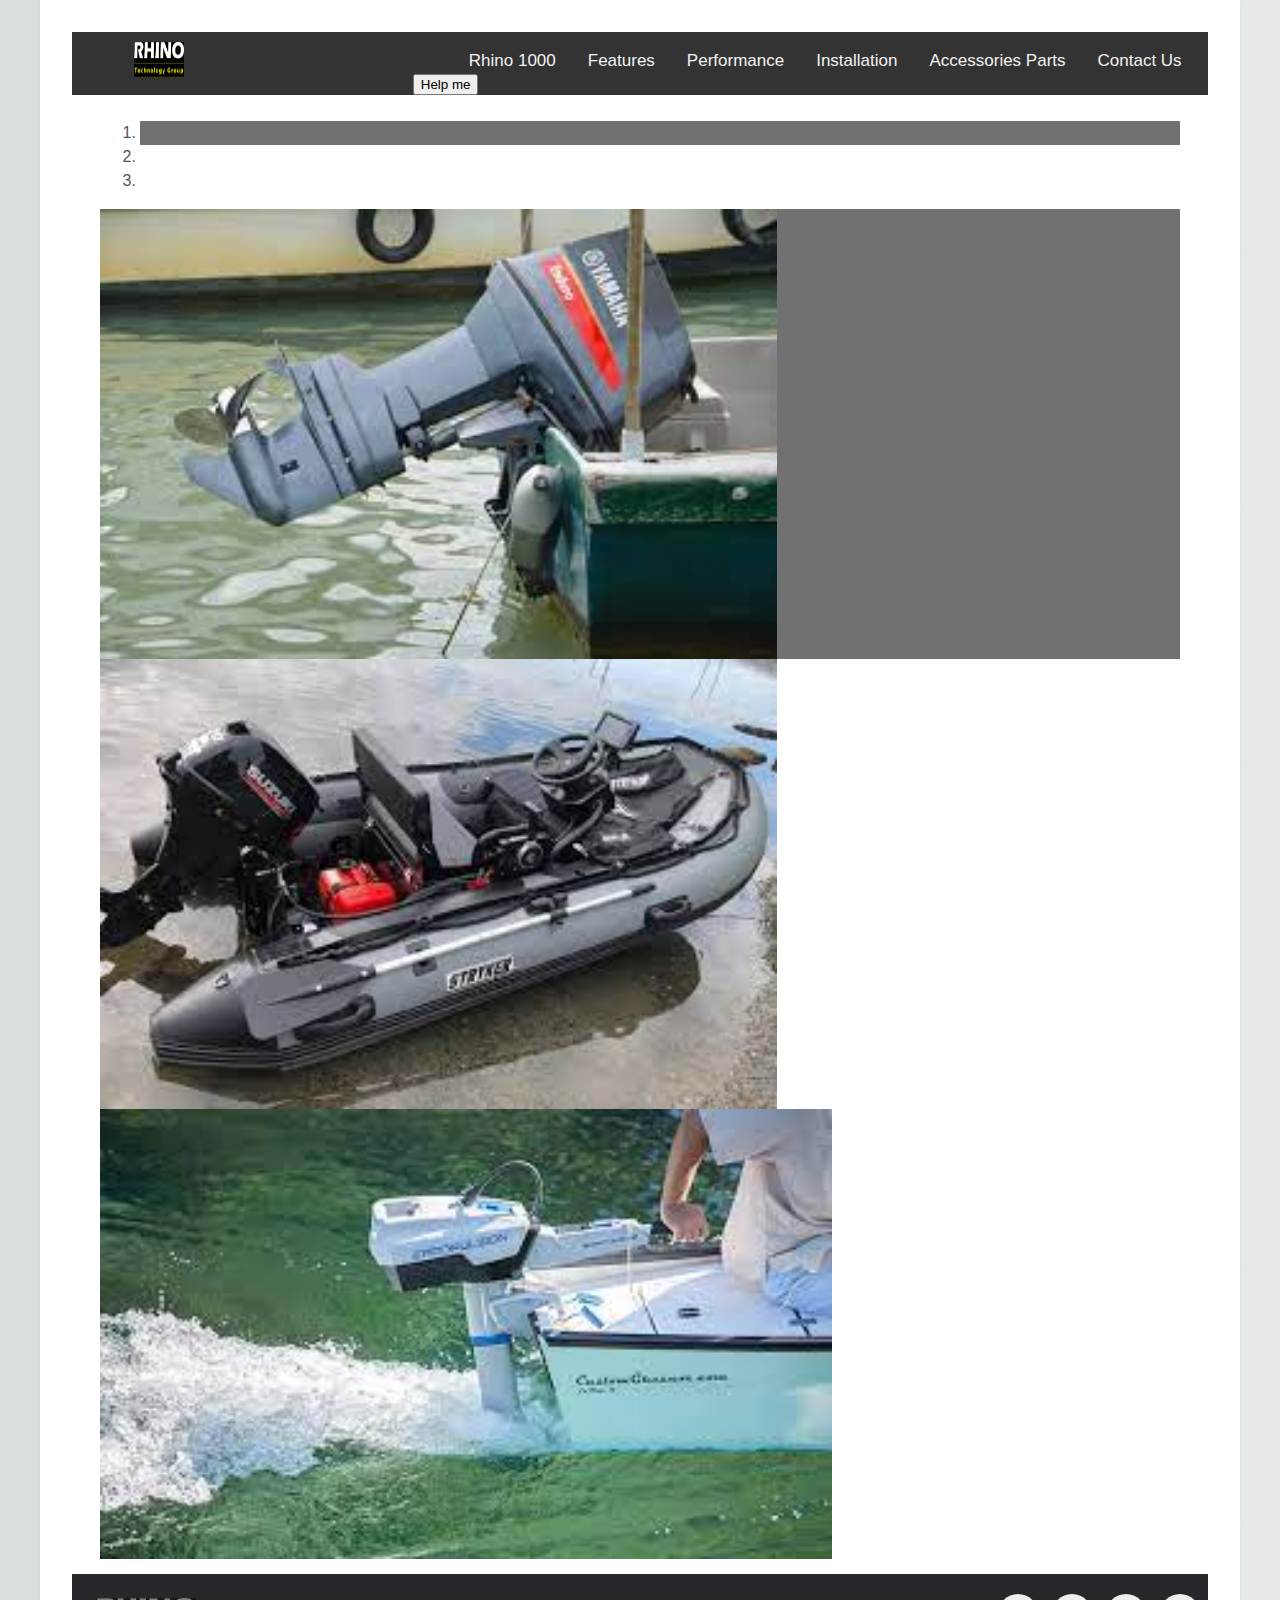
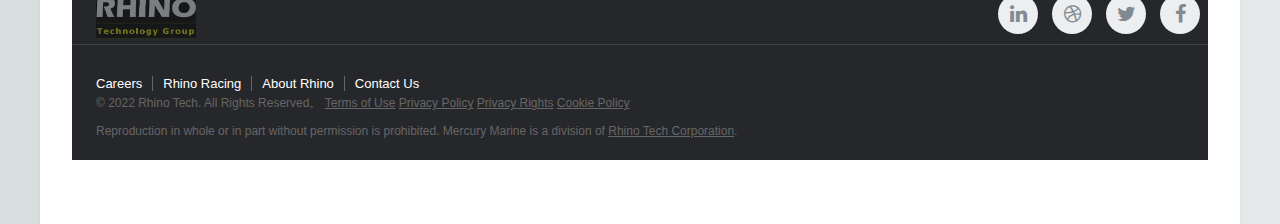
==== commit 665d63a3: "add live chat" ====
--- a/index.html
+++ b/index.html
@@ -6,24 +6,56 @@
         <link rel="stylesheet" href="https://maxcdn.bootstrapcdn.com/font-awesome/4.3.0/css/font-awesome.min.css">
         <link rel="stylesheet" href="https://cdn.jsdelivr.net/npm/bootstrap@4.6.2/dist/css/bootstrap.min.css" integrity="sha384-xOolHFLEh07PJGoPkLv1IbcEPTNtaed2xpHsD9ESMhqIYd0nLMwNLD69Npy4HI+N" crossorigin="anonymous">
         <link rel="stylesheet" href="./rhino/main.css">
+       <!--Start of Tawk.to Script-->
+        <script type="text/javascript">
+        var Tawk_API=Tawk_API||{}, Tawk_LoadStart=new Date();
+        (function(){
+        var s1=document.createElement("script"),s0=document.getElementsByTagName("script")[0];
+        s1.async=true;
+        s1.src='https://embed.tawk.to/637aafa1b0d6371309d01de8/1gibjs3q7';
+        s1.charset='UTF-8';
+        s1.setAttribute('crossorigin','*');
+        s0.parentNode.insertBefore(s1,s0);
+        })();
+        </script>
+<!--End of Tawk.to Script-->
     </head>
     <body>
-        <header>
-            <div class="topnav " >
+<header>
+            <div class="topnav" >
                 <div style="float: left; padding: 10px 5px;margin-left: 5%;">
                     <img src="./rhino/rhino.png"  alt="no image" style="width: 50px; height: 35px;">
                 </div>
                   <div style="margin-left: 30%">
-                      <a class="active" href="#rhino1000">Rhino 1000</a>
-                      <a href="#Features">Features</a>
-                      <a href="#Performance">Performance</a>
-                      <a href="#Installation">Installation</a>
-                      <a href="#Accessory">Accessories Parts</a>
-                      <a href="#contact">Contact Us</a>
+                      <ul>
+                        <li>
+                           <a  href="./index.html" >Rhino 1000</a>
+                          </li>
+                          
+                          <li>
+                               <a  href="./index.html">Features</a>
+                          </li>
+                          <li>
+                               <a  href="./index.html">Performance</a>
+                          </li>
+                          <li>
+                              <a  href="./index.html">Installation</a>
+                          </li>
+                          <li>
+                              <a  href="./index.html">Accessories Parts</a>
+                          </li>
+                          <li>
+                             <a  href="./contact_us.html">Contact Us</a>
+                          </li>
+                      
+                      </ul>
+                     
+                      <button >Help me</button>
                 </div>
             </div>
         </header>
-        <main style="margin: 20px;">
+        
+        <section>
            <div id="carouselExampleIndicators" class="carousel slide" data-ride="carousel">
               <ol class="carousel-indicators">
                 <li data-target="#carouselExampleIndicators" data-slide-to="0" class="active"></li>
@@ -50,49 +82,66 @@
                 <span class="sr-only">Next</span>
               </a>
             </div>
-        </main>
+        
+        </section>
+        
         <footer id="footer">
     
-    <div class="row" style="margin-left: 10px;margin-top: 10px">
-        <div class="footer-logo col col-md-7 col-sm-7 col-lg-7 col-xs-12">
-            <a href="https://www.mercurymarine.com/zh/asia/">
-                <img src="./rhino/rhino.png" alt="rhino Marine">
-            </a>
-        </div><!-- .footer-logo -->
-        <div class="col col-md-4 col-sm-4 col-lg-4 col-xs-12">  
-            <ul class="social-icons">
-              <li><a class="facebook" href="#"><i class="fa fa-facebook"></i></a></li>
-              <li><a class="twitter" href="#"><i class="fa fa-twitter"></i></a></li>
-              <li><a class="dribbble" href="#"><i class="fa fa-dribbble"></i></a></li>
-              <li><a class="linkedin" href="#"><i class="fa fa-linkedin"></i></a></li>   
-            </ul>
-          </div>
-	</div>
-	<div class="footer-links">
-		<ul>
-			<li><a href="#">Careers</a></li>
-			<li><a href="#" target="_blank">Rhino Racing</a></li>
-			<li><a href="#">About Rhino</a></li>
-			<li><a href="#">Contact Us</a></li>
-		</ul>
-	</div>
-	
-	<div class="footer-legal">
-		<p>
-			© 2022 Rhino Tech. All Rights Reserved。
-			<a href="#" target="_blank">Terms of Use</a>
-			<a href="#">Privacy Policy</a>
-				<a href="#" target="_blank">Privacy Rights</a>
-            <a href="#">Cookie Policy</a>
-		</p>
-		
-		<p>Reproduction in whole or in part without permission is prohibited. Mercury Marine is a division of <a href="https://www.brunswick.com/" target="_blank">Rhino Tech Corporation</a>.</p>
-	</div><!-- .footer-legal -->
-</footer>
-        <script src="https://code.jquery.com/jquery-3.2.1.slim.min.js" integrity="sha384-KJ3o2DKtIkvYIK3UENzmM7KCkRr/rE9/Qpg6aAZGJwFDMVNA/GpGFF93hXpG5KkN" crossorigin="anonymous"></script>
-        <script src="https://cdn.jsdelivr.net/npm/popper.js@1.12.9/dist/umd/popper.min.js" integrity="sha384-ApNbgh9B+Y1QKtv3Rn7W3mgPxhU9K/ScQsAP7hUibX39j7fakFPskvXusvfa0b4Q" crossorigin="anonymous"></script>
-        <script src="https://cdn.jsdelivr.net/npm/bootstrap@4.0.0/dist/js/bootstrap.min.js" integrity="sha384-JZR6Spejh4U02d8jOt6vLEHfe/JQGiRRSQQxSfFWpi1MquVdAyjUar5+76PVCmYl" crossorigin="anonymous"></script>
+            <div class="row" style="margin-left: 10px;margin-top: 10px">
+                <div class="footer-logo col col-md-7 col-sm-7 col-lg-7 col-xs-12">
+                    <a href="https://www.mercurymarine.com/zh/asia/">
+                        <img src="./rhino/rhino.png" alt="rhino Marine">
+                    </a>
+                </div><!-- .footer-logo -->
+                <div class="col col-md-4 col-sm-4 col-lg-4 col-xs-12">  
+                    <ul class="social-icons">
+                      <li><a class="facebook" href="#"><i class="fa fa-facebook"></i></a></li>
+                      <li><a class="twitter" href="#"><i class="fa fa-twitter"></i></a></li>
+                      <li><a class="dribbble" href="#"><i class="fa fa-dribbble"></i></a></li>
+                      <li><a class="linkedin" href="#"><i class="fa fa-linkedin"></i></a></li>   
+                    </ul>
+                  </div>
+            </div>
+            <div class="footer-links">
+                <ul>
+                    <li><a href="#">Careers</a></li>
+                    <li><a href="#" target="_blank">Rhino Racing</a></li>
+                    <li><a href="#">About Rhino</a></li>
+                    <li><a href="#">Contact Us</a></li>
+                </ul>
+            </div>
 
+            <div class="footer-legal">
+                <p>
+                    © 2022 Rhino Tech. All Rights Reserved。
+                    <a href="#" target="_blank">Terms of Use</a>
+                    <a href="#">Privacy Policy</a>
+                        <a href="#" target="_blank">Privacy Rights</a>
+                    <a href="#">Cookie Policy</a>
+                </p>
+
+                <p>Reproduction in whole or in part without permission is prohibited. Mercury Marine is a division of <a href="https://www.brunswick.com/" target="_blank">Rhino Tech Corporation</a>.</p>
+            </div><!-- .footer-legal -->
+        </footer>
+             
+                <script src="https://code.jquery.com/jquery-3.2.1.slim.min.js" integrity="sha384-KJ3o2DKtIkvYIK3UENzmM7KCkRr/rE9/Qpg6aAZGJwFDMVNA/GpGFF93hXpG5KkN" crossorigin="anonymous"></script>
+                <script src="https://cdn.jsdelivr.net/npm/popper.js@1.12.9/dist/umd/popper.min.js" integrity="sha384-ApNbgh9B+Y1QKtv3Rn7W3mgPxhU9K/ScQsAP7hUibX39j7fakFPskvXusvfa0b4Q" crossorigin="anonymous"></script>
+                <script src="https://cdn.jsdelivr.net/npm/bootstrap@4.0.0/dist/js/bootstrap.min.js" integrity="sha384-JZR6Spejh4U02d8jOt6vLEHfe/JQGiRRSQQxSfFWpi1MquVdAyjUar5+76PVCmYl" crossorigin="anonymous"></script>
+            <script>
+                 $('.topnav a').click( function(){
+//                    if ( $(this).hasClass('active') ) {
+//                        $(this).removeClass('active');
+//                    } else {
+//                        $('.topnav a.active').removeClass('active');
+//                        $(this).addClass('active');    
+//                    }
+                       // $('.topnav a').removeClass('active');
+                     console.log("hello");  
+                     $(this).addClass('mychange'); 
+                 
+                 
+                 });
+            </script>
+    
     </body>
 </html>
-
--- a/rhino/main.css
+++ b/rhino/main.css
@@ -37,43 +37,26 @@
 samp {
     display: none;
 }
-
-/*
-img product {
-    animation: colorize 2s cubic-bezier(0, 0, .78, .36) 1;
-    background: transparent;
-    border: 10px solid rgba(0, 0, 0, 0.12);
-    border-radius: 4px;
-    display: block;
-    margin: 1.3em auto;
-    max-width: 95%;
-}
-*/
-
-@keyframes colorize {
-    0% {
-        -webkit-filter: grayscale(100%);
-        filter: grayscale(100%);
-    }
-    100% {
-        -webkit-filter: grayscale(0%);
-        filter: grayscale(0%);
-    }
-}
-
 /*
 **************************************   Header Nav****************************************************
 */
 .topnav {
   overflow: hidden;
   background-color: #333;
-    margin-right: 0
-}
-
-.topnav a {
-  float: left;
+    margin-right: 0;
+/*    margin-bottom:0;*/
+}
+.topnav ul{
+    list-style-type:none;
+}
+.topnav ul li{
+      float: left;
+     text-align: center;
+}
+
+.topnav  a{
   color: #f2f2f2;
-  text-align: center;
+ 
   padding: 14px 16px;
   text-decoration: none;
   font-size: 17px;
@@ -83,20 +66,47 @@
   background-color: #ddd;
   color: black;
 }
-
-.topnav a.active {
+.topnav a:focus{
+    background-color: #04AA6D;
+  color: white;
+}
+.mychange{
+    background-color: #04AA6D;
+  color: white;
+}
+/*
+.topnav a:focus{
   background-color: #04AA6D;
   color: white;
 }
+*/
+
+button:focus{ background-color: #04AA6D;
+  color: white;}
 /*
 **************************************  main body ****************************************************
 */
 * {box-sizing: border-box}
 .mySlides {display: none}
 img {vertical-align: middle;}
-main img{
-                
+iframe {
+    margin: 0 auto;
+    border:none;
+    width: 100%;
     height: 450px;
+    padding: 0;
+    display:block; 
+   overflow: hidden;
+  }
+section{
+     width: 50%;
+    margin: 0 auto;
+    width: 95%;
+    padding-top: 10px;
+}
+section img{ 
+    height: 450px;
+    
 }
 /* Slideshow container */
 .slideshow-container {
@@ -187,53 +197,7 @@
 ********************************************************footer******************************
 */
 
-/*
-.site-footer
-{
-  background-color:#26272b;
-  padding:10px 0 10px;
-  font-size:20px;
-  line-height:10px;
-  color:#737373;
-}
-.site-footer hr
-{
-  border-top-color:#bbb;
-  opacity:0.5
-}
-
-.site-footer a
-{
-  color:#737373;
-}
-.site-footer a:hover
-{
-  color:#3366cc;
-  text-decoration:none;
-}
-
-.footer-links li
-{
-  display:block
-}
-.footer-links a
-{
-  color:#737373
-}
-.footer-links a:active,.footer-links a:focus,.footer-links a:hover
-{
-  color:#3366cc;
-  text-decoration:none;
-}
-.footer-links.inline li
-{
-  display:inline-block
-}
-.site-footer .social-icons
-{
-  text-align:right
-}
-*/
+
 .social-icons a
 {
   width:40px;
@@ -244,31 +208,7 @@
   border-radius:100%;
   background-color:#33353d
 }
-/*
-.copyright-text
-{
-    font-size: 12pt;
-  margin:0
-}
-@media (max-width:991px)
-{
-  .site-footer [class^=col-]
-  {
-    margin-bottom:10px
-  }
-}
-@media (max-width:767px)
-{
-  .site-footer
-  {
-    padding-bottom:0
-  }
-  .site-footer .copyright-text,.site-footer .social-icons
-  {
-    text-align:center
-  }
-}
-*/
+
 .social-icons
 {
   padding-left:0;
@@ -332,7 +272,7 @@
 footer {
 	clear: both;
 	padding: 0 0 10px 0;
-	background: #000;
+	background: #26272b;
 	font-size: 15px;
 }
 footer a {
@@ -346,7 +286,7 @@
 .footer-logo {
 	float: left;
 	opacity: 0.4;
-	padding: 12px 0 14px 14px;
+	padding: 24px 0 5px 14px;
 	transition: opacity 0.5s;
 }
 .footer-logo img {
@@ -380,23 +320,10 @@
 	font-size: 13px;
 	color: #ccc;
 }
-/*
-.developer {
-	display: block;
-}
-.developer a {
-	padding-left: 0.25em;
-	vertical-align: text-bottom;
-	opacity: 0.6;
-	transition: opacity 0.5s;
-}
-.developer a:hover {
-	opacity: 1;
-}
-*/
-
-
-.footer-links{margin:24px 0;border-top:1px solid #404040;padding-top:24px;font:400 13px/1 din-2014,Helvetica,Arial,"Microsoft Yahei","微软雅黑",STXihei,"华文细黑",sans-serif}:lang(ja) .footer-links{font-family:source-han-sans-japanese,Helvetica,Arial,"Microsoft Yahei","微软雅黑",STXihei,"华文细黑",sans-serif}:lang(zh) .footer-links,:lang(zh-cn) .footer-links{font-family:source-han-sans-traditional,Helvetica,Arial,"Microsoft Yahei","微软雅黑",STXihei,"华文细黑",sans-serif}.footer-links a{display:block;padding:4px 6px;color:#fff}.footer-links ul{list-style:none;margin:0;padding:4px 0}.footer-links .country-selector-link{float:right}@media (min-width:768px){.footer-links a{display:inline;padding:0}.footer-links li{float:left;margin:3px 10px 3px 0;border-right:1px solid #666;padding:1px 10px 1px 0}.footer-links li:last-child{border-right:none}}@media print{.footer-links{display:none}}
+
+
+
+.footer-links{margin:14px 0;border-top:1px solid #404040;padding-top:24px;font:400 13px/1 din-2014,Helvetica,Arial,"Microsoft Yahei","微软雅黑",STXihei,"华文细黑",sans-serif}:lang(ja) .footer-links{font-family:source-han-sans-japanese,Helvetica,Arial,"Microsoft Yahei","微软雅黑",STXihei,"华文细黑",sans-serif}:lang(zh) .footer-links,:lang(zh-cn) .footer-links{font-family:source-han-sans-traditional,Helvetica,Arial,"Microsoft Yahei","微软雅黑",STXihei,"华文细黑",sans-serif}.footer-links a{display:block;padding:4px 6px;color:#fff}.footer-links ul{list-style:none;margin:0;padding:4px 0}.footer-links .country-selector-link{float:right}@media (min-width:768px){.footer-links a{display:inline;padding:0}.footer-links li{float:left;margin:3px 10px 3px 0;border-right:1px solid #666;padding:1px 10px 1px 0}.footer-links li:last-child{border-right:none}}@media print{.footer-links{display:none}}
 
 
 
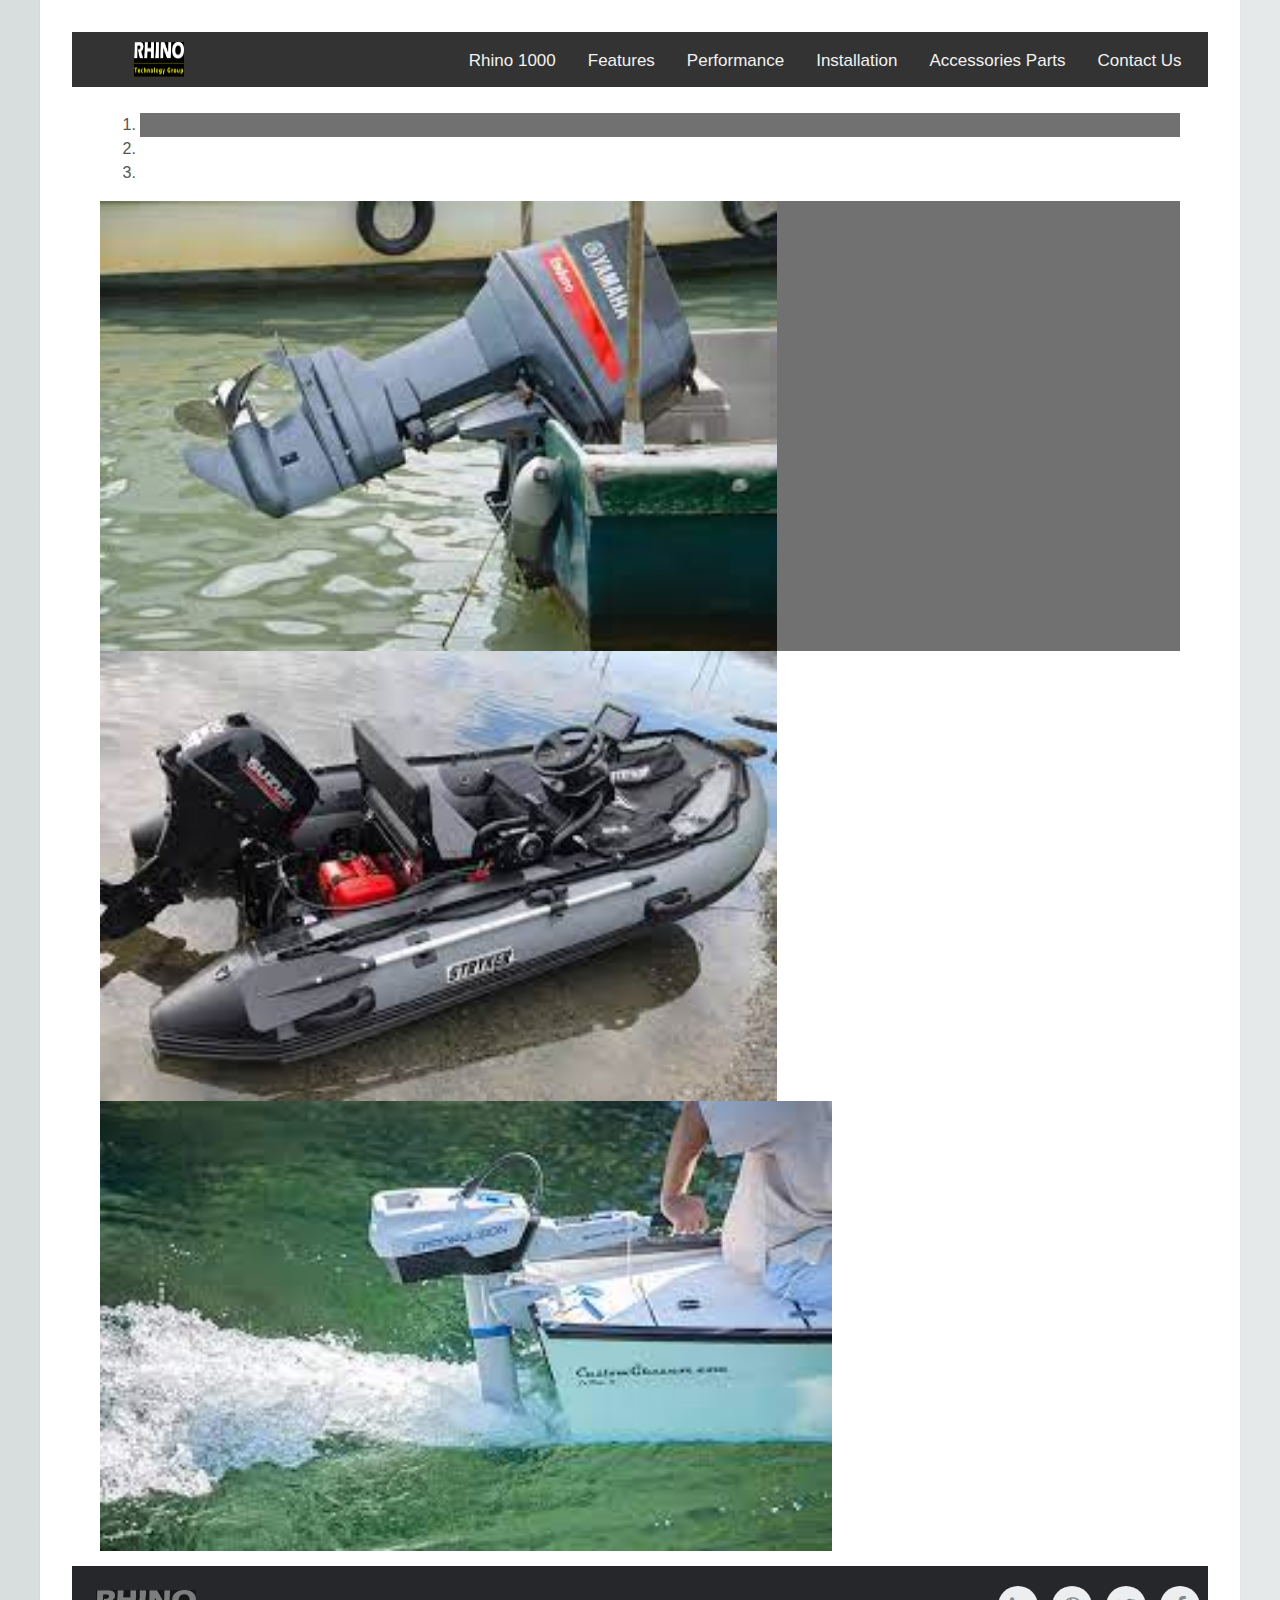
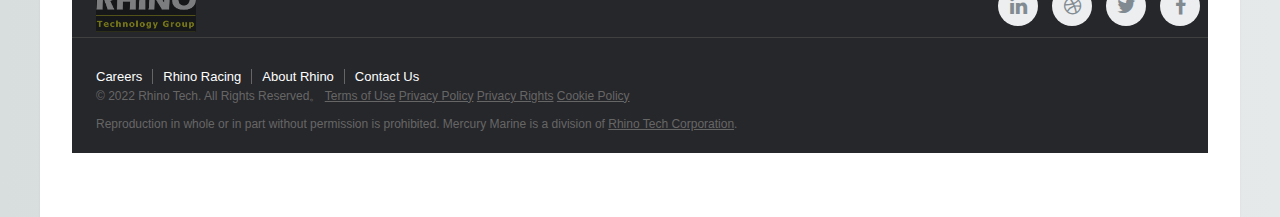
==== commit 858656ec: "adding chat" ====
--- a/index.html
+++ b/index.html
@@ -50,7 +50,6 @@
                       
                       </ul>
                      
-                      <button >Help me</button>
                 </div>
             </div>
         </header>
